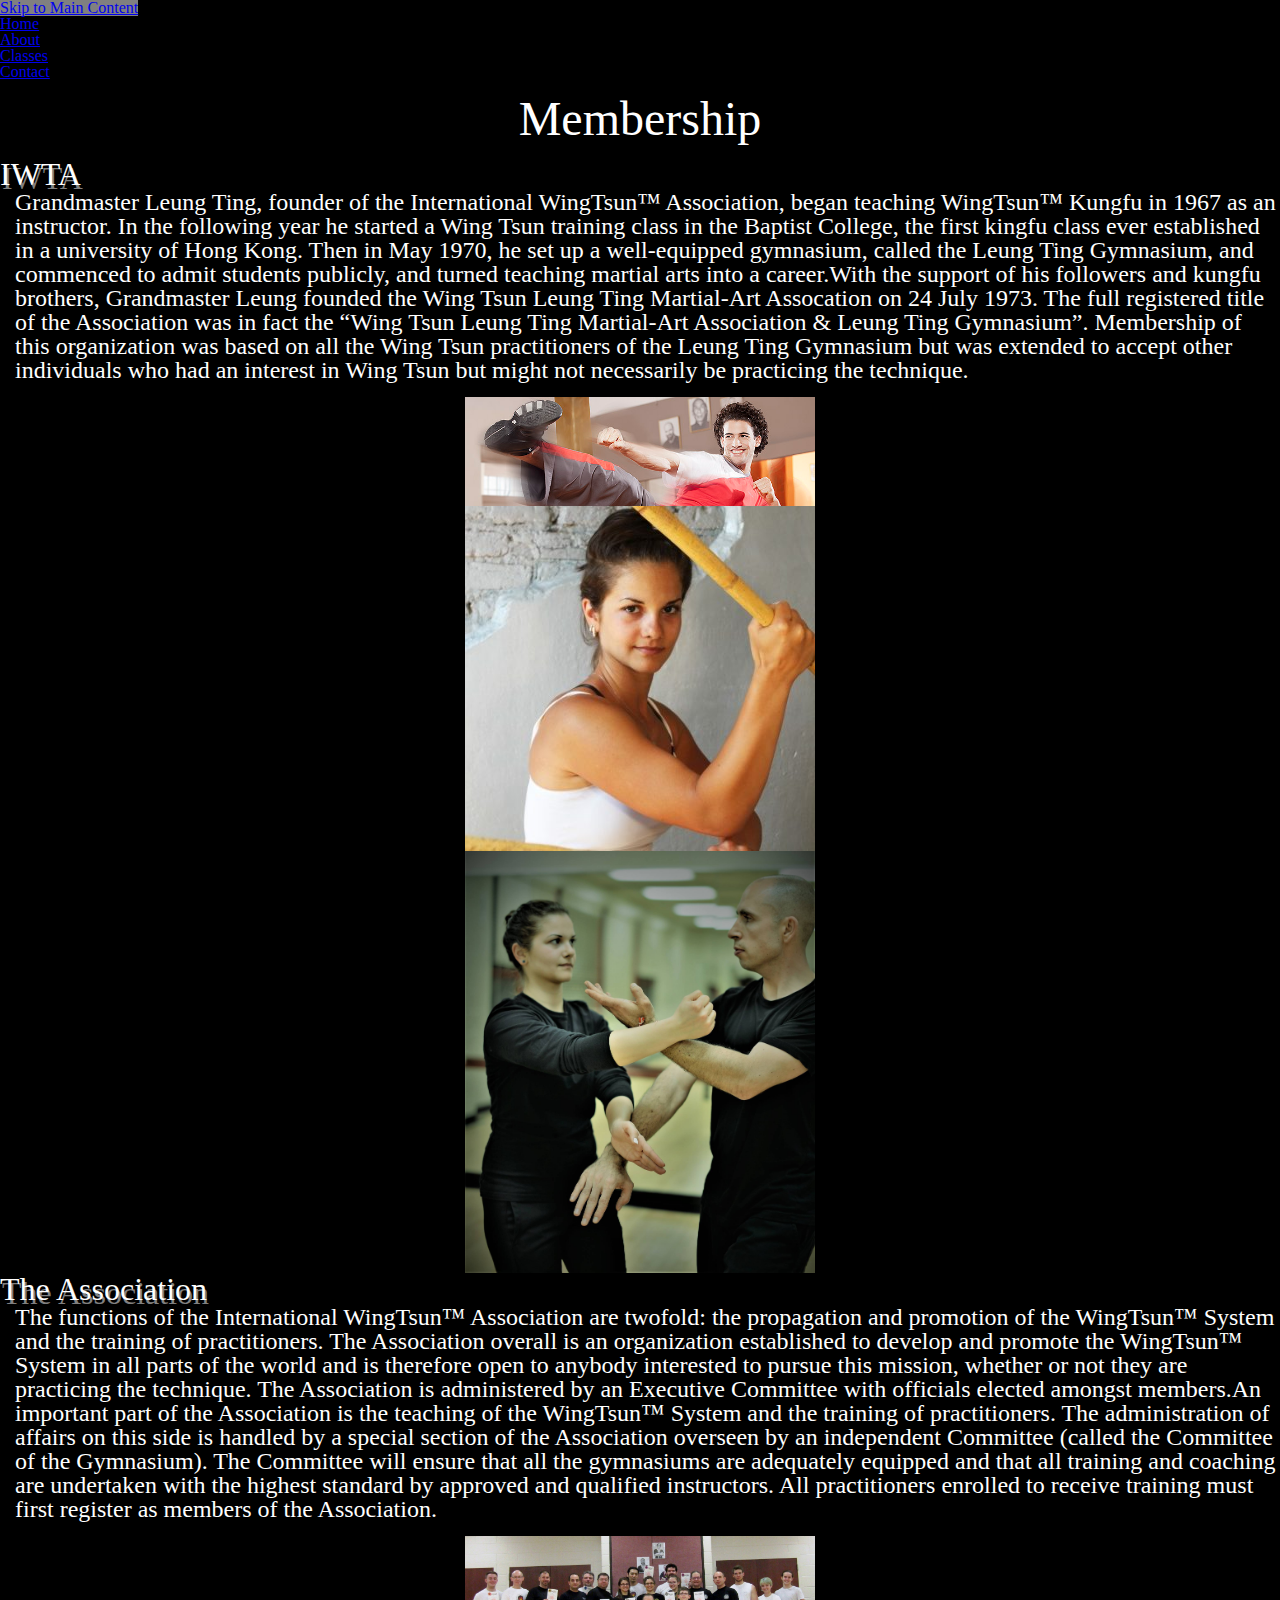
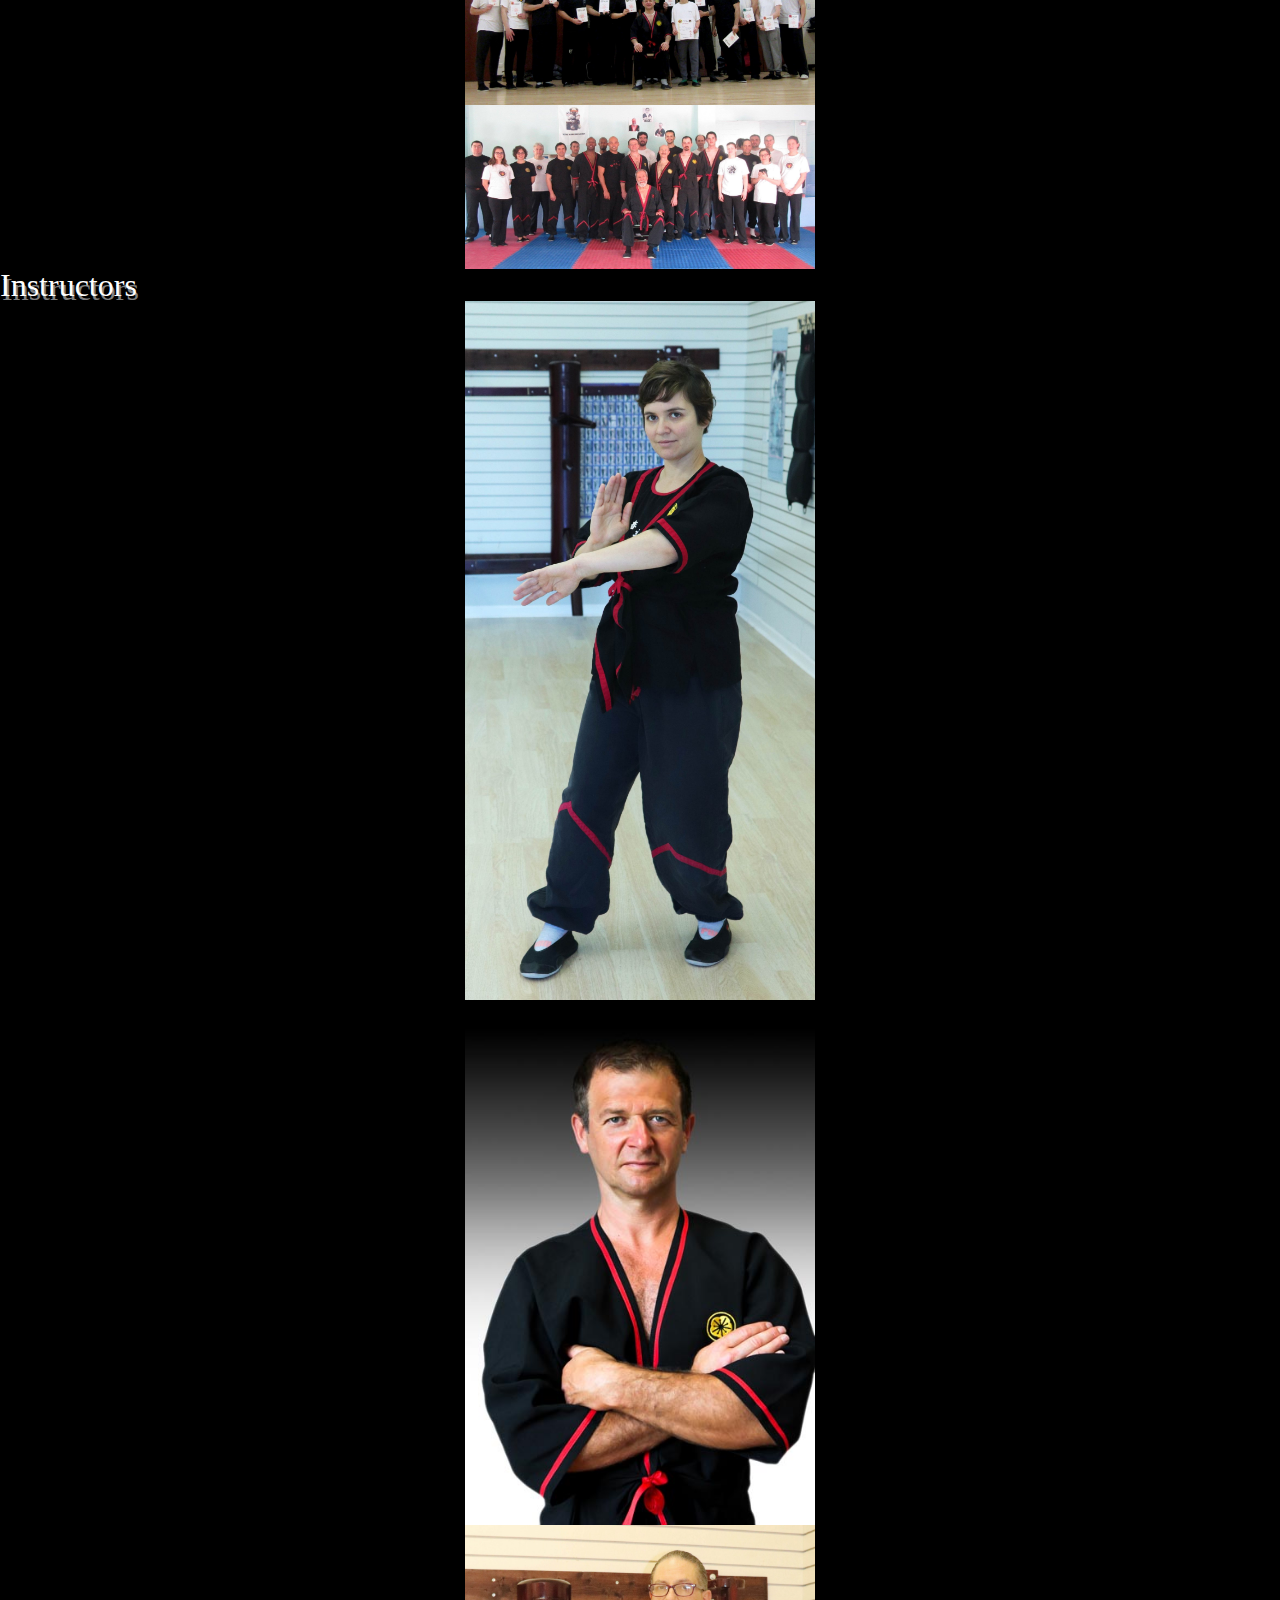
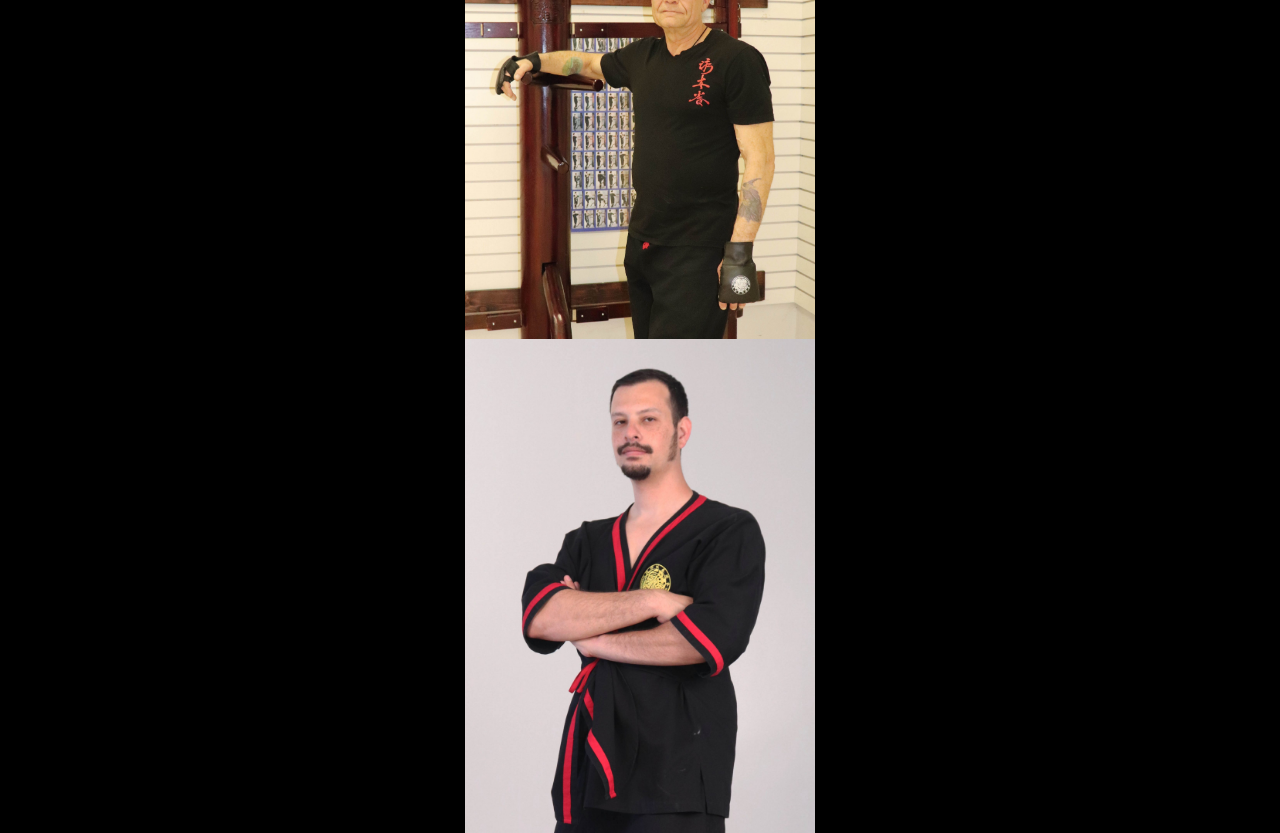
==== about.html @ 5b0cba99 "Add files via upload" ====
<!DOCTYPE html>

<html lang="en">
<head>
	<meta charset="UTF-8">
	<meta name="viewport" content="width=device-width, initial-scale=1.0">
	<link rel="icon" href="images/favicon.svg">
	<link rel="stylesheet" href="css/html5reset.css">
	<link rel="stylesheet" href="css/style.css">
	<title>Membership</title>
</head>

<body>
	<a class = "skip" href="#main">Skip to Main Content</a>

	<header>

		<nav>
				<ul>
					<li class="active"><a href = "index.html" >Home</a></li>
					<li><a href = "about.html">About</a></li>
					<li><a href = "classes.html">Classes</a></li>
					<li><a href = "contact.html">Contact</a></li>
				</ul>
		</nav>
        <h1>Membership</h1>

    </header>

	<main>
		<h2>IWTA</h2>
		<p>Grandmaster Leung Ting, founder of the International WingTsun™ Association, began teaching WingTsun™ Kungfu in 1967 as an instructor.
			In the following year he started a Wing Tsun training class in the Baptist College, the first kingfu class ever established in a university of Hong Kong.
			Then in May 1970, he set up a well-equipped gymnasium, called the Leung Ting Gymnasium, and commenced to admit students publicly, and turned teaching martial arts
			into a career.With the support of his followers and kungfu brothers, Grandmaster Leung founded the Wing Tsun Leung Ting Martial-Art Assocation on 24 July 1973.
			The full registered title of the Association was in fact the “Wing Tsun Leung Ting Martial-Art Association & Leung Ting Gymnasium”.
			Membership of this organization was based on all the Wing Tsun practitioners of the Leung Ting Gymnasium but was extended to accept other individuals
			who had an interest in Wing Tsun but might not necessarily be practicing the technique.</p>

		<img src = "images/head.jpeg" alt="wing tsun kick" width="200"/>
		<img src = "images/woman1.jpeg" alt="woman with wing tsun weapons" width="200"/>
		<img src = "images/veni.jpg" alt="wing tsun organization" width="200"/>

		<h2>The Association</h2>
		<p> The functions of the International WingTsun™ Association are twofold: the propagation and promotion of the WingTsun™ System and the training of practitioners.
			The Association overall is an organization established to develop and promote the WingTsun™ System in all parts of the world and is therefore open to anybody
			interested to pursue this mission, whether or not they are practicing the technique. The Association is administered by an Executive Committee with officials
			elected amongst members.An important part of the Association is the teaching of the WingTsun™ System and the training of practitioners.
			The administration of affairs on this side is handled by a special section of the Association overseen by an independent
			Committee (called the Committee of the Gymnasium). The Committee will ensure that all the gymnasiums are adequately equipped and that all training
			and coaching are undertaken with the highest standard by approved and qualified instructors. All practitioners enrolled to receive training must
			first register as members of the Association.
         </p>

		<img src = "images/lineage.jpeg" alt="wing tsun family" width="200"/>
		<img src = "images/lineage2.jpeg" alt="wing tsun family 2" width="200"/>

		<h2>Instructors</h2>
		<img src = "images/instructor1.jpeg" alt="instructor 1" width="200"/>
		<img src = "images/instructor2.jpeg" alt="instructor 2" width="200"/>
		<img src = "images/instructor3.jpeg" alt="instructor 3" width="200"/>
		<img src = "images/instructor4.jpeg" alt="instructor 4" width="200"/>

	</main>

	<footer>

	</footer>
</body>
</html>
---- css/style.css ----
body
{
    font-family: 'Georgia','Roboto';
    background-color: #000000;
    color: #FFFFFF;
    border-width: 25px 25px;
    }

    h1{
    font-size: 48px;
    text-align: center;
    padding: 15px;
    }

    h2{
    font-size: 32px;
    text-shadow: 2px 4px 0 #808080;
    }

    p{
    font-size: 24px;
    padding-bottom: 15px;
    padding-left: 15px;
    }

    img{
        display: block;
        margin-left: auto;
        margin-right: auto;
        width: 350px;
        border-style: solid, 10px;
        border-color: aqua, 5px;
    }

    a:hover {
    background-color: grey;
    } 
    div {
        min-height: 100px;
        padding: 20px;
        border-style: solid;
        border-color: white;
        border-width: 3px;
        border-radius: 15px;
        margin-top: 15px ;
    }
    .Information{
        background-color: #a4b5cf;
        text-align: left;
        margin-right: 50px;
        border: 3px 0px 0px 10px;
    }
    .Join{
        background-color: #16232C;
        text-align: center;
        margin-left: 50px;
        border: 0px 3px 10px 0px;
    }
    .skip{
        background-color: #FAFAFA;
    }
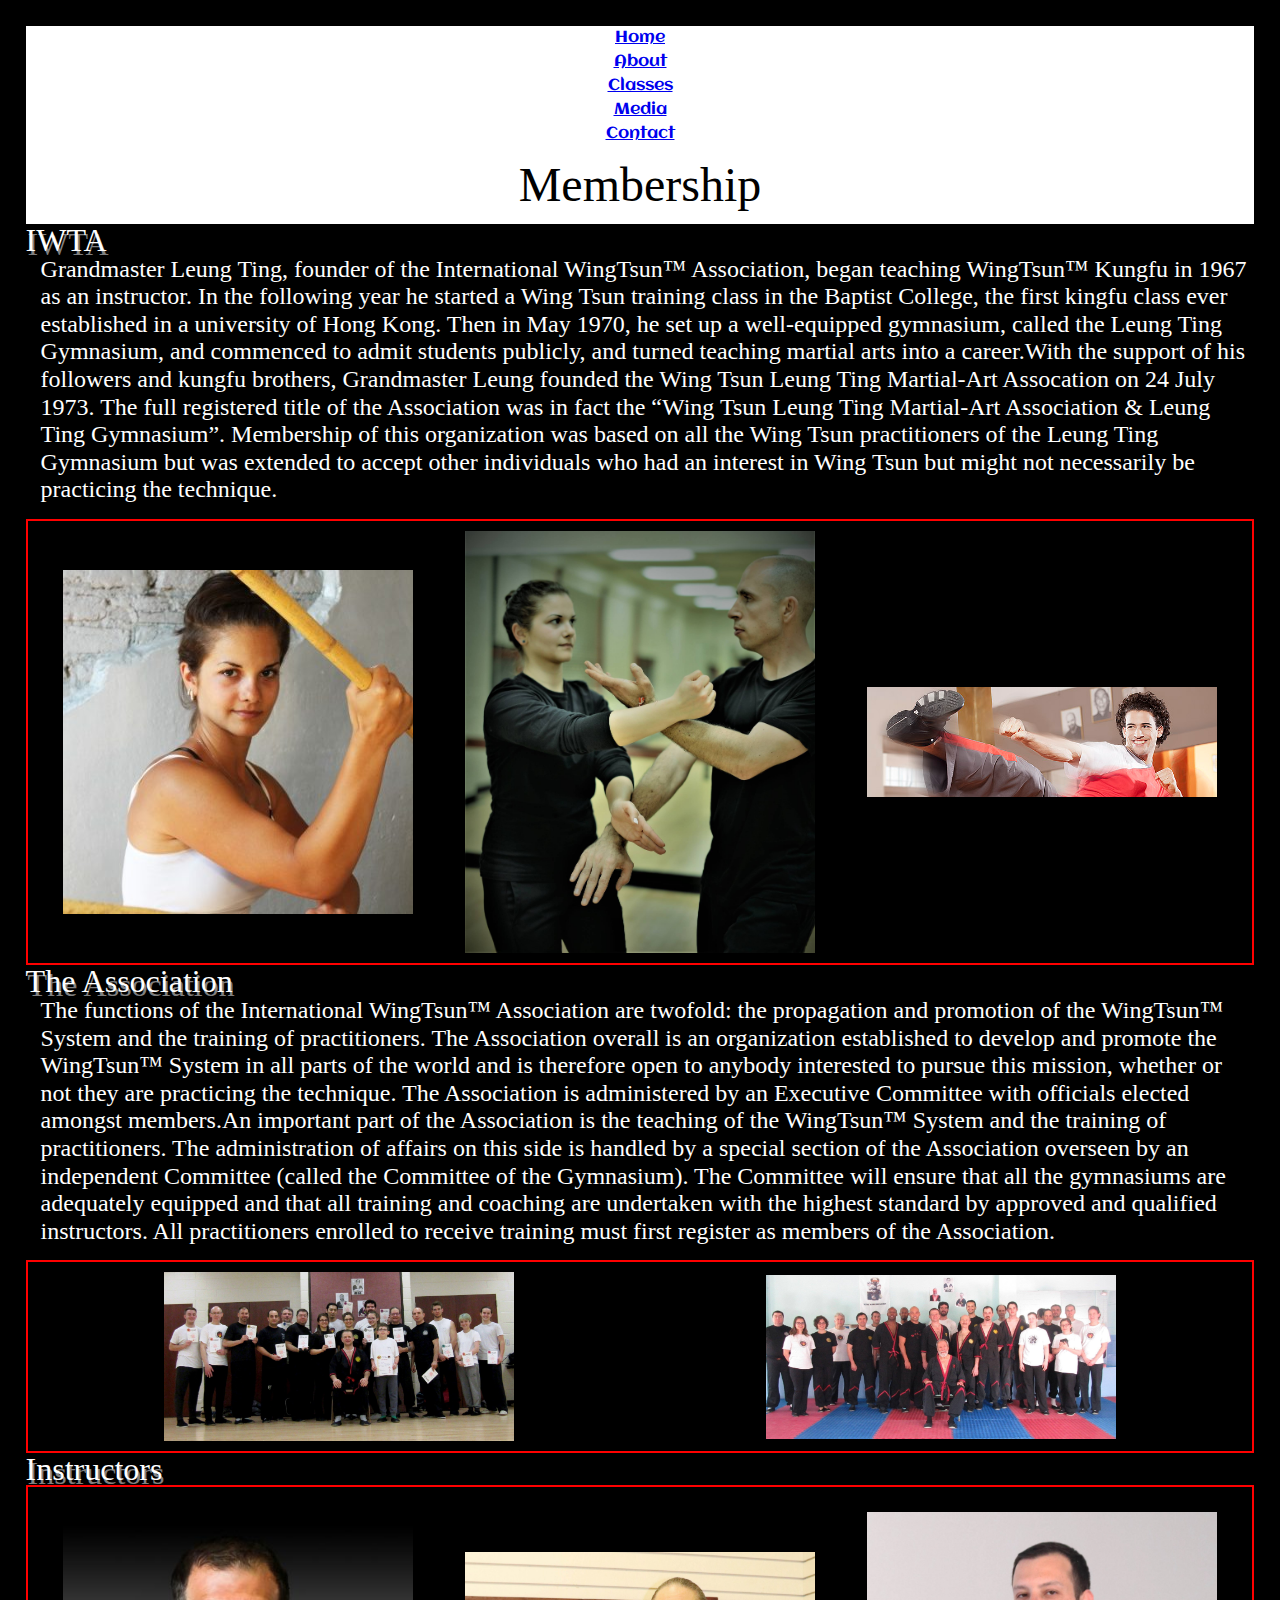
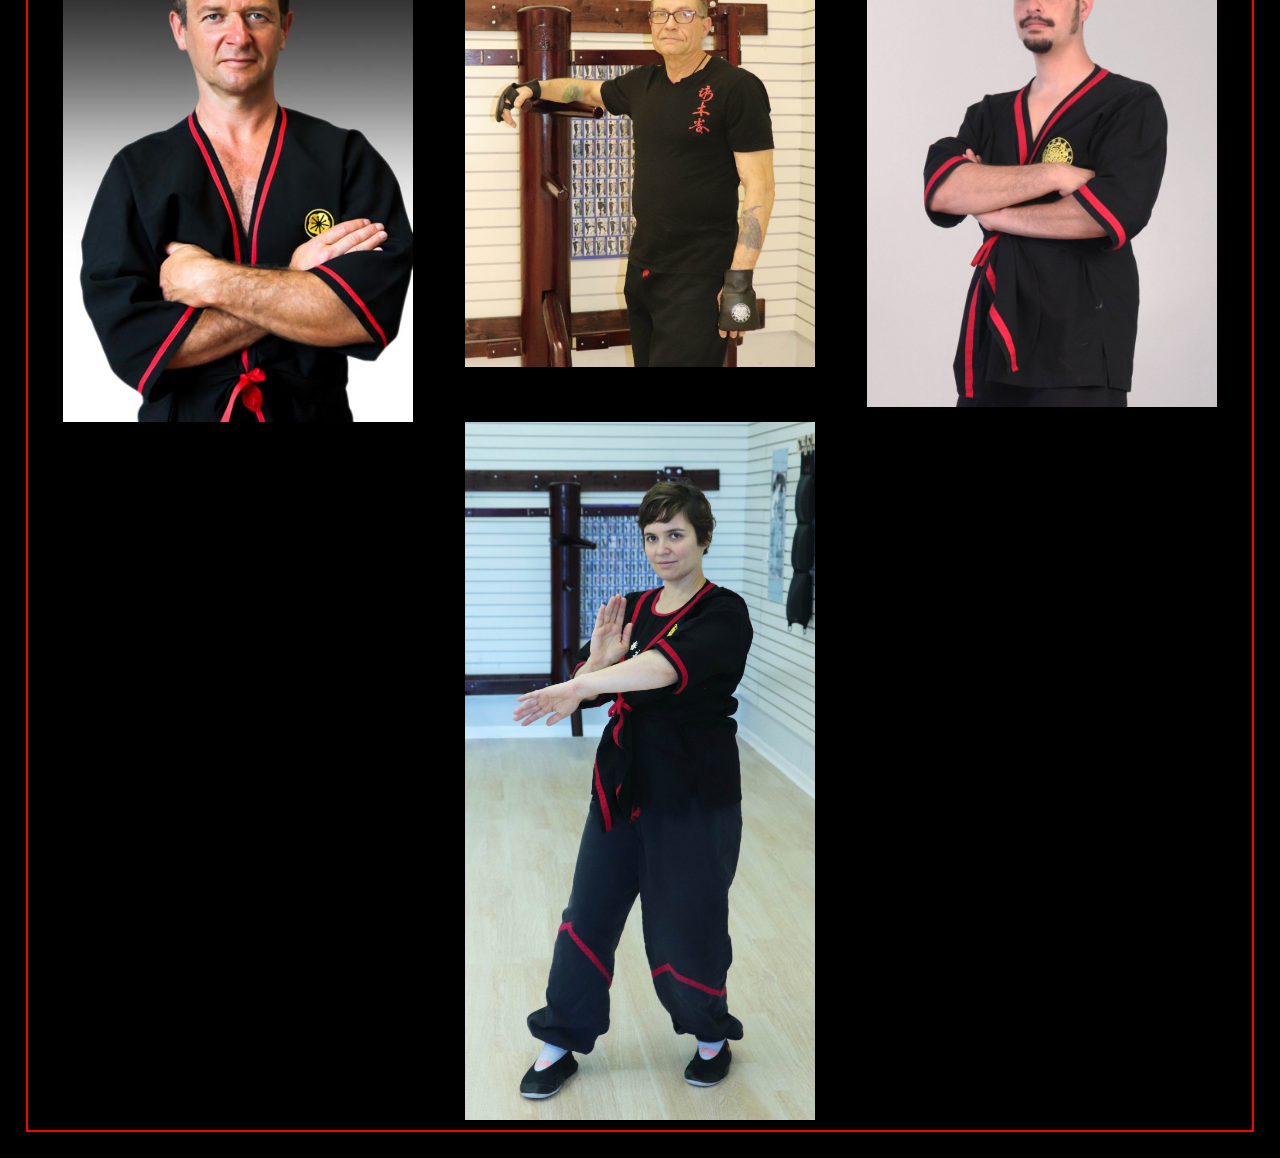
==== commit b16d94b3: "Add files via upload" ====
--- a/about.html
+++ b/about.html
@@ -5,6 +5,7 @@
 	<meta charset="UTF-8">
 	<meta name="viewport" content="width=device-width, initial-scale=1.0">
 	<link rel="icon" href="images/favicon.svg">
+	<link href='https://fonts.googleapis.com/css?family=Aclonica' rel='stylesheet'>
 	<link rel="stylesheet" href="css/html5reset.css">
 	<link rel="stylesheet" href="css/style.css">
 	<title>Membership</title>
@@ -20,6 +21,7 @@
 					<li class="active"><a href = "index.html" >Home</a></li>
 					<li><a href = "about.html">About</a></li>
 					<li><a href = "classes.html">Classes</a></li>
+					<li><a href = "media.html">Media</a></li>
 					<li><a href = "contact.html">Contact</a></li>
 				</ul>
 		</nav>
@@ -37,10 +39,11 @@
 			Membership of this organization was based on all the Wing Tsun practitioners of the Leung Ting Gymnasium but was extended to accept other individuals
 			who had an interest in Wing Tsun but might not necessarily be practicing the technique.</p>
 
-		<img src = "images/head.jpeg" alt="wing tsun kick" width="200"/>
+		<div class="flex">
 		<img src = "images/woman1.jpeg" alt="woman with wing tsun weapons" width="200"/>
 		<img src = "images/veni.jpg" alt="wing tsun organization" width="200"/>
-
+		<img src = "images/head.jpeg" alt="wing tsun kick" width="200"/>
+	</div>
 		<h2>The Association</h2>
 		<p> The functions of the International WingTsun™ Association are twofold: the propagation and promotion of the WingTsun™ System and the training of practitioners.
 			The Association overall is an organization established to develop and promote the WingTsun™ System in all parts of the world and is therefore open to anybody
@@ -51,15 +54,19 @@
 			and coaching are undertaken with the highest standard by approved and qualified instructors. All practitioners enrolled to receive training must
 			first register as members of the Association.
          </p>
-
+		 <div class="flex">
 		<img src = "images/lineage.jpeg" alt="wing tsun family" width="200"/>
 		<img src = "images/lineage2.jpeg" alt="wing tsun family 2" width="200"/>
+	</div>
 
 		<h2>Instructors</h2>
-		<img src = "images/instructor1.jpeg" alt="instructor 1" width="200"/>
+		<div class="flex">
 		<img src = "images/instructor2.jpeg" alt="instructor 2" width="200"/>
 		<img src = "images/instructor3.jpeg" alt="instructor 3" width="200"/>
 		<img src = "images/instructor4.jpeg" alt="instructor 4" width="200"/>
+		<img src = "images/instructor1.jpeg" alt="instructor 1" width="200"/>
+		</div>
+		 
 
 	</main>
 
--- a/css/style.css
+++ b/css/style.css
@@ -1,62 +1,104 @@
+
+header {
+    background-color: white;
+    /* COLLEEN - Make it more simple */
+    /* position: fixed;
+    top: 0;
+    left: 0;
+    right: 0;
+    height: 80px; */
+}
+/* header * {
+    display: inline;
+} */
 
 body
 {
     font-family: 'Georgia','Roboto';
     background-color: #000000;
     color: #FFFFFF;
-    border-width: 25px 25px;
+    margin:1%;
+    padding:1%;
     }
+nav ul{
+    display:flex;
+    flex-direction: column;
+    align-items: center;
+}
+nav{
+    font-family: 'Aclonica',sans-serif;
+    font-size: 16px;
+    line-height: 1.5;
+}
 
-    h1{
-    font-size: 48px;
+
+h1{
+font-size: 48px;
+text-align: center;
+padding: 15px;
+color:black;
+}
+
+h2{
+font-size: 32px;
+text-shadow: 2px 4px 0 #808080;
+}
+
+p{
+font-size: 24px;
+padding-bottom: 15px;
+padding-left: 15px;
+line-height: 1.15;
+}
+
+img{
+    display: block;
+    margin-left: auto;
+    margin-right: auto;
+    width: 350px;
+    border-style: solid, 10px;
+    border-color: aqua, 5px;
+}
+
+a:hover {
+background-color: grey;
+}
+
+/* .grid {
+    display:grid;
+    border: 2px rgb(227, 235, 232) solid;
+    /* width: 400px;
+    height: 500px; */
+    /* grid-template-columns: 1fr
+    }  */
+.box{
+    background-color: #a4b5cf;
     text-align: center;
-    padding: 15px;
-    }
+    margin-right: 50px;
+    border: 3px 0px 
+}
+/* .a {
+    grid-column-start: 1;
+    grid-column-end: span 2;
+    grid-row-start: 1;
+    grid-row-end: 3;
+} */
+.skip{
+    background-color: #FAFAFA;
+    position: absolute;
+    top: -100px;
+}
+.flex{
+    display: flex;
+    flex-wrap: wrap;
+    align-items: center;
+    border: 2px solid red;
+    padding: 10px;
 
-    h2{
-    font-size: 32px;
-    text-shadow: 2px 4px 0 #808080;
-    }
-
-    p{
-    font-size: 24px;
-    padding-bottom: 15px;
-    padding-left: 15px;
-    }
-
-    img{
-        display: block;
-        margin-left: auto;
-        margin-right: auto;
-        width: 350px;
-        border-style: solid, 10px;
-        border-color: aqua, 5px;
-    }
-
-    a:hover {
-    background-color: grey;
-    } 
-    div {
-        min-height: 100px;
-        padding: 20px;
-        border-style: solid;
-        border-color: white;
-        border-width: 3px;
-        border-radius: 15px;
-        margin-top: 15px ;
-    }
-    .Information{
-        background-color: #a4b5cf;
-        text-align: left;
-        margin-right: 50px;
-        border: 3px 0px 0px 10px;
-    }
-    .Join{
-        background-color: #16232C;
-        text-align: center;
-        margin-left: 50px;
-        border: 0px 3px 10px 0px;
-    }
-    .skip{
-        background-color: #FAFAFA;
-    }+}
+.grid{
+    display:grid;
+    border: 2px rgb(227, 235, 232) solid;
+    grid-template-columns: 1fr;
+    grid-row-gap: 10px;
+}